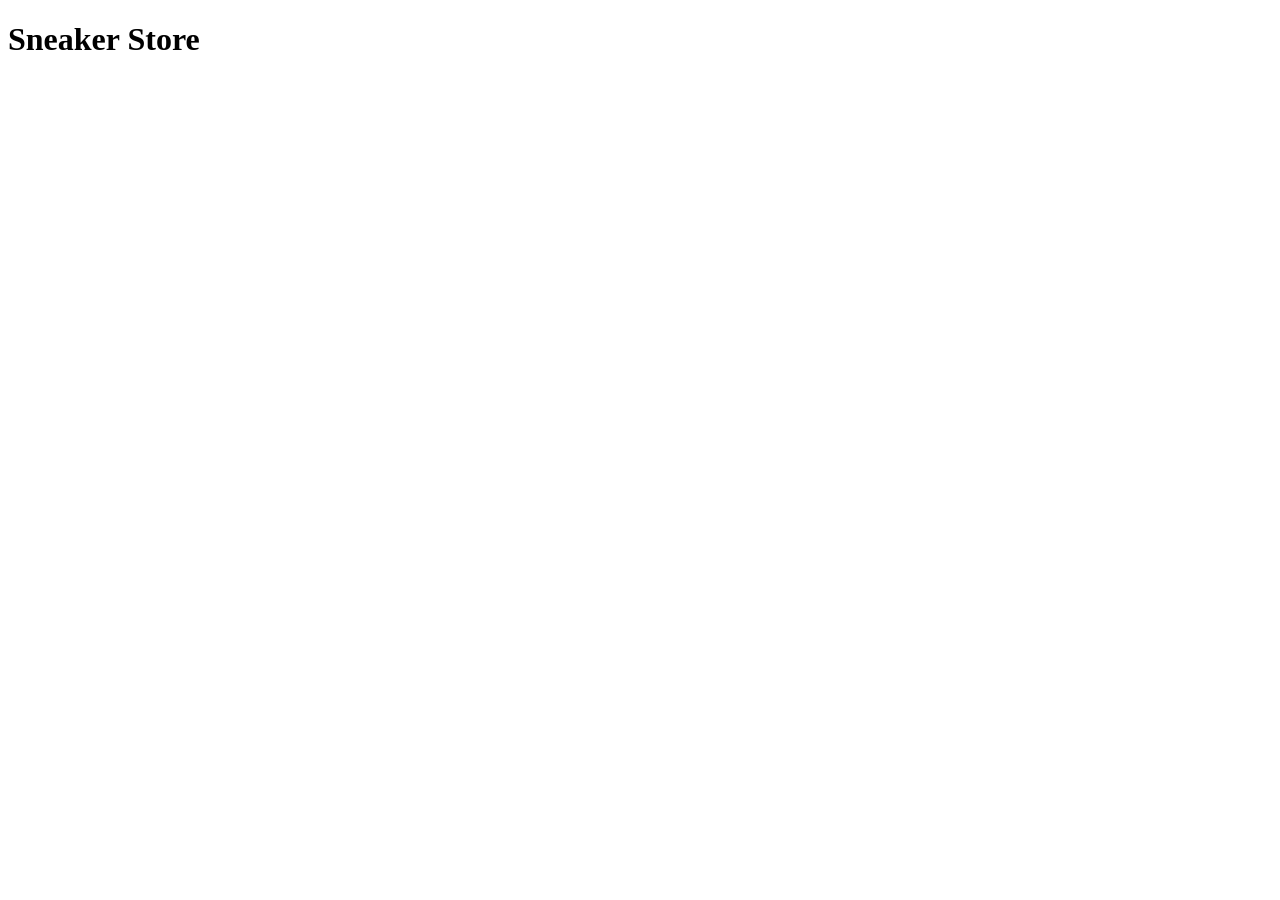
==== game/Web Dev/sneakerStore.html @ 38fd33d6 "Fixed properly" ====
<!DOCTYPE html>
<html lang="en">
<head>
    <meta charset="UTF-8">
    <meta name="viewport" content="width=device-width, initial-scale=1.0">
    <title>Sneaker Store</title>
</head>
<body>
    <div class="container">
        <div class="store">
            <h1>Sneaker Store</h1>
            <div class = "shoes">
                <div class="card">
                    <div>
                        <img src ="" alt = "">
                    </div>
                    <div class = "details">
                        

                    </div>
                </div>
            </div>
        </div>
    </div>
</body>
</html>
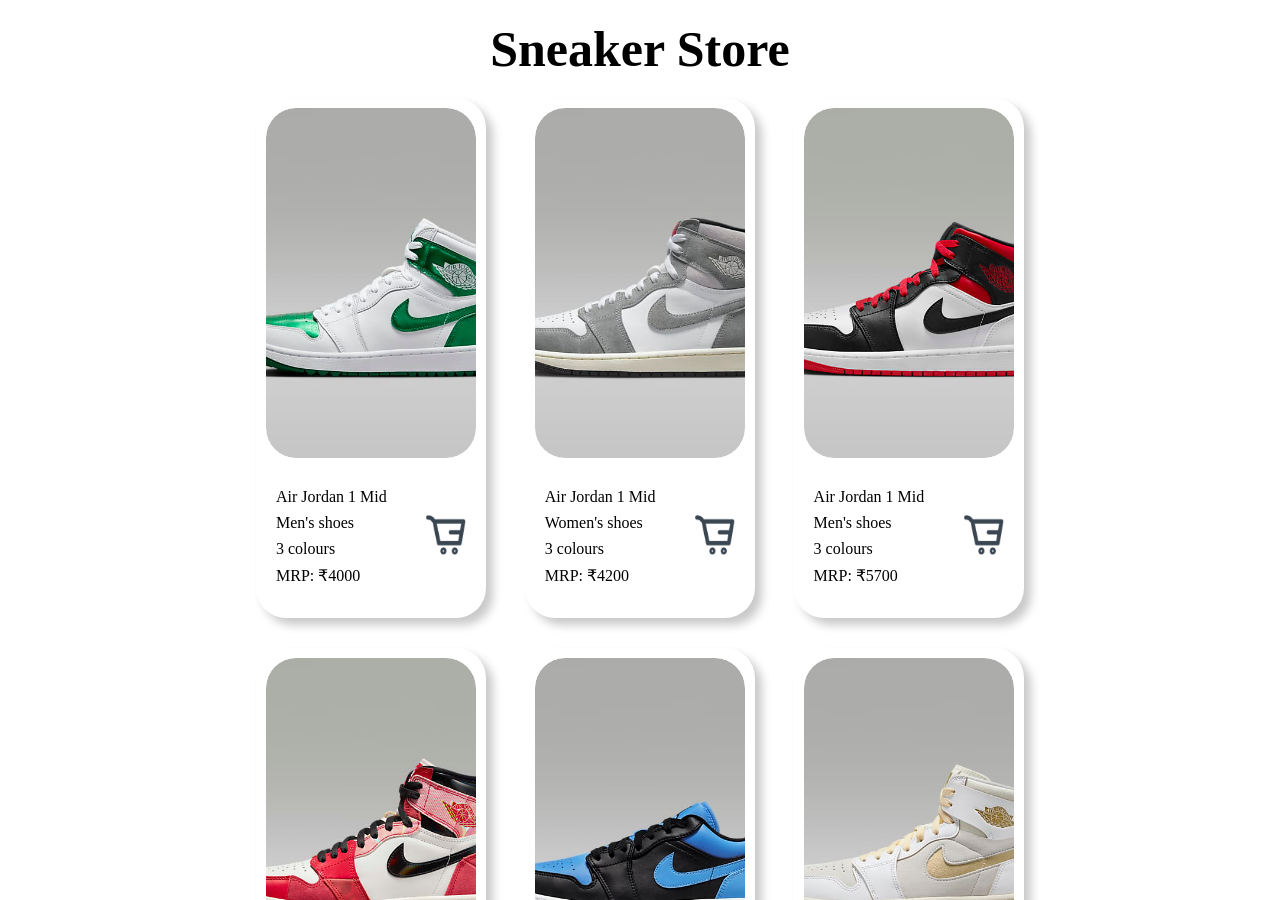
==== commit 037f6d50: "Completed sneaker store project" ====
--- a/game/Web Dev/sneakerStore.html
+++ b/game/Web Dev/sneakerStore.html
@@ -4,6 +4,83 @@
     <meta charset="UTF-8">
     <meta name="viewport" content="width=device-width, initial-scale=1.0">
     <title>Sneaker Store</title>
+    <style>
+        *{
+            margin: 0;
+            padding: 0;
+            box-sizing: border-box;
+        }
+        .container{
+            width : 100vw;
+            height : 100vh;
+            overflow-x : hidden;
+
+        }
+        .store{
+            margin :auto;
+            width : 60%;
+            min-height : 100%;
+        }
+        h1{
+            font-size : 50px;
+            text-align : center;
+            padding : 20px;
+        }
+
+        .shoes{
+            display : flex;
+            flex-wrap : wrap;
+            width : 100%;
+            height : 100%;
+            justify-content : space-between;
+
+        }
+
+        .card{
+            border-radius : 30px;
+            width : 30%;
+            min-height : 520px;
+            padding : 10px;
+            box-shadow : 7px 7px 10px rgb(201,201,201);
+            margin-bottom : 30px;
+
+        }
+
+        .image >img{
+            border-radius : 30px;
+            width : 100%;
+            height : 100%;
+            object-fit : cover;
+        }
+        .image{
+            width : 100%;
+            height : 70%;
+            overflow : hidden;
+            border-radius : 30px;
+        }
+
+        .details{
+            display : flex;
+            justify-content : space-between;
+            align-items : center;
+            padding : 30px 10px 0px;
+        }
+        .description{
+            display : flex;
+            flex-direction : column;
+            gap : 8px;
+        }
+        .cart > img{
+            width : 40px;
+            height : 40px;
+        }
+        .image > img:hover{
+            scale : 1.2;
+            transition : 0.4s all ease-in;
+        }
+
+
+    </style>
 </head>
 <body>
     <div class="container">
@@ -11,14 +88,204 @@
             <h1>Sneaker Store</h1>
             <div class = "shoes">
                 <div class="card">
-                    <div>
-                        <img src ="" alt = "">
-                    </div>
-                    <div class = "details">
-                        
-
-                    </div>
-                </div>
+                    <div class = "image">
+                        <img src ="./Images/sneaker 1.jpeg" alt = "">
+                    </div>
+                    <div class = "details">
+                        <div class="description">
+                            <p>Air Jordan 1 Mid</p>
+                            <p>Men's shoes</p>
+                            <p>3 colours</p>
+                            <p>MRP: ₹4000</p>
+                        </div>
+
+                        <div class="cart">
+                            <img src ="./Images/Shopping Cart.png" alt = "">
+                        </div>
+
+                    </div>
+                </div>
+                <div class="card">
+                    <div class = "image">
+                        <img src ="./Images/sneaker 2.jpeg" alt = "">
+                    </div>
+                    <div class = "details">
+                        <div class="description">
+                            <p>Air Jordan 1 Mid</p>
+                            <p>Women's shoes</p>
+                            <p>3 colours</p>
+                            <p>MRP: ₹4200</p>
+                        </div>
+
+                        <div class="cart">
+                            <img src ="./Images/Shopping Cart.png" alt = "">
+                        </div>
+
+                    </div>
+                </div>
+                <div class="card">
+                    <div class = "image">
+                        <img src ="./Images/sneaker 3.jpeg" alt = "">
+                    </div>
+                    <div class = "details">
+                        <div class="description">
+                            <p>Air Jordan 1 Mid</p>
+                            <p>Men's shoes</p>
+                            <p>3 colours</p>
+                            <p>MRP: ₹5700</p>
+                        </div>
+
+                        <div class="cart">
+                            <img src ="./Images/Shopping Cart.png" alt = "">
+                        </div>
+
+                    </div>
+                </div>
+                <div class="card">
+                    <div class = "image">
+                        <img src ="./Images/sneaker 4.jpeg" alt = "">
+                    </div>
+                    <div class = "details">
+                        <div class="description">
+                            <p>Air Jordan 1 Mid</p>
+                            <p>Men's shoes</p>
+                            <p>3 colours</p>
+                            <p>MRP: ₹4000</p>
+                        </div>
+
+                        <div class="cart">
+                            <img src ="./Images/Shopping Cart.png" alt = "">
+                        </div>
+
+                    </div>
+                </div>
+                <div class="card">
+                    <div class = "image">
+                        <img src ="./Images/sneaker 5.jpeg" alt = "">
+                    </div>
+                    <div class = "details">
+                        <div class="description">
+                            <p>Air Jordan 1 Mid</p>
+                            <p>Women's shoes</p>
+                            <p>3 colours</p>
+                            <p>MRP: ₹4500</p>
+                        </div>
+
+                        <div class="cart">
+                            <img src ="./Images/Shopping Cart.png" alt = "">
+                        </div>
+
+                    </div>
+                </div>
+                <div class="card">
+                    <div class = "image">
+                        <img src ="./Images/sneaker 6.jpeg" alt = "">
+                    </div>
+                    <div class = "details">
+                        <div class="description">
+                            <p>Air Jordan 1 Mid</p>
+                            <p>Women's shoes</p>
+                            <p>3 colours</p>
+                            <p>MRP: ₹5000</p>
+                        </div>
+
+                        <div class="cart">
+                            <img src ="./Images/Shopping Cart.png" alt = "">
+                        </div>
+
+                    </div>
+                </div>
+                <div class="card">
+                    <div class = "image">
+                        <img src ="./Images/sneaker 7.jpeg" alt = "">
+                    </div>
+                    <div class = "details">
+                        <div class="description">
+                            <p>Air Jordan 1 Mid</p>
+                            <p>Men's shoes</p>
+                            <p>3 colours</p>
+                            <p>MRP: ₹4000</p>
+                        </div>
+
+                        <div class="cart">
+                            <img src ="./Images/Shopping Cart.png" alt = "">
+                        </div>
+
+                    </div>
+                </div>
+                <div class="card">
+                    <div class = "image">
+                        <img src ="./Images/sneaker 8.jpeg" alt = "">
+                    </div>
+                    <div class = "details">
+                        <div class="description">
+                            <p>Air Jordan 1 Mid</p>
+                            <p>Men's shoes</p>
+                            <p>3 colours</p>
+                            <p>MRP: ₹4000</p>
+                        </div>
+
+                        <div class="cart">
+                            <img src ="./Images/Shopping Cart.png" alt = "">
+                        </div>
+
+                    </div>
+                </div>
+                <div class="card">
+                    <div class = "image">
+                        <img src ="./Images/sneaker 9.jpeg" alt = "">
+                    </div>
+                    <div class = "details">
+                        <div class="description">
+                            <p>Air Jordan 1 Mid</p>
+                            <p>Men's shoes</p>
+                            <p>3 colours</p>
+                            <p>MRP: ₹4000</p>
+                        </div>
+
+                        <div class="cart">
+                            <img src ="./Images/Shopping Cart.png" alt = "">
+                        </div>
+
+                    </div>
+                </div>
+                <div class="card">
+                    <div class = "image">
+                        <img src ="./Images/sneaker 10.jpeg" alt = "">
+                    </div>
+                    <div class = "details">
+                        <div class="description">
+                            <p>Air Jordan 1 Mid</p>
+                            <p>Men's shoes</p>
+                            <p>3 colours</p>
+                            <p>MRP: ₹4000</p>
+                        </div>
+
+                        <div class="cart">
+                            <img src ="./Images/Shopping Cart.png" alt = "">
+                        </div>
+
+                    </div>
+                </div>
+                <div class="card">
+                    <div class = "image">
+                        <img src ="./Images/sneaker 11.jpeg" alt = "">
+                    </div>
+                    <div class = "details">
+                        <div class="description">
+                            <p>Air Jordan 1 Mid</p>
+                            <p>Men's shoes</p>
+                            <p>3 colours</p>
+                            <p>MRP: ₹4000</p>
+                        </div>
+
+                        <div class="cart">
+                            <img src ="./Images/Shopping Cart.png" alt = "">
+                        </div>
+
+                    </div>
+                </div>
+                
             </div>
         </div>
     </div>
